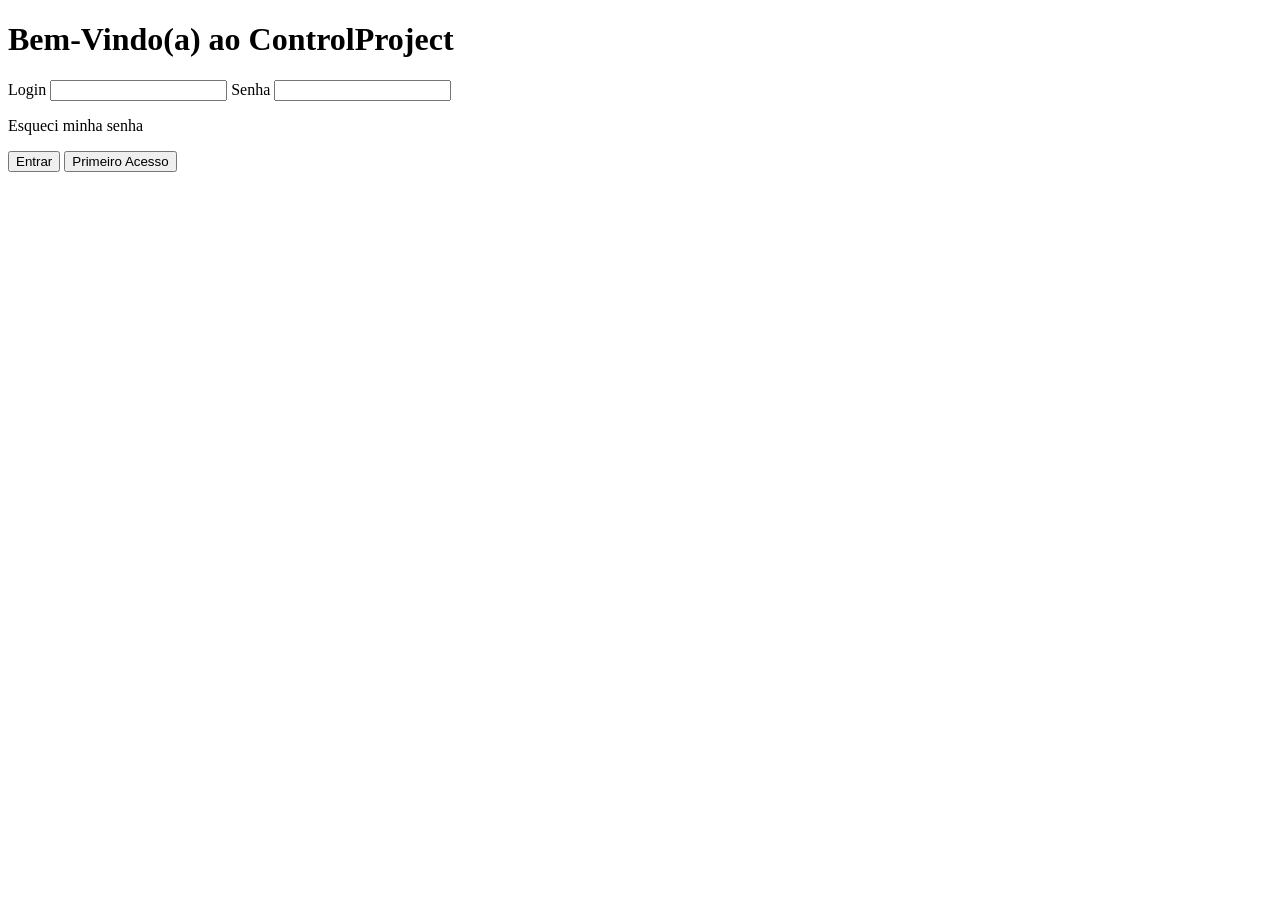
==== pages/index.html @ 9d7144e7 "Add files via upload inicio do projeto" ====
<!DOCTYPE html>
<html lang="en">
<head>
    <meta charset="UTF-8">
    <meta name="viewport" content="width=device-width, initial-scale=1.0">
    <title>Sistema de Controle de Projetos</title>
</head>
<body>
    <h1>Bem-Vindo(a) ao ControlProject</h1>
    <form action="post">
        <label for="">Login</label>
        <input type="text">

        <label for="">Senha</label>
        <input type="text">

        <p>Esqueci minha senha</p>

        <button>Entrar</button>
        <button>Primeiro Acesso</button>
    </form>
</body>
</html>
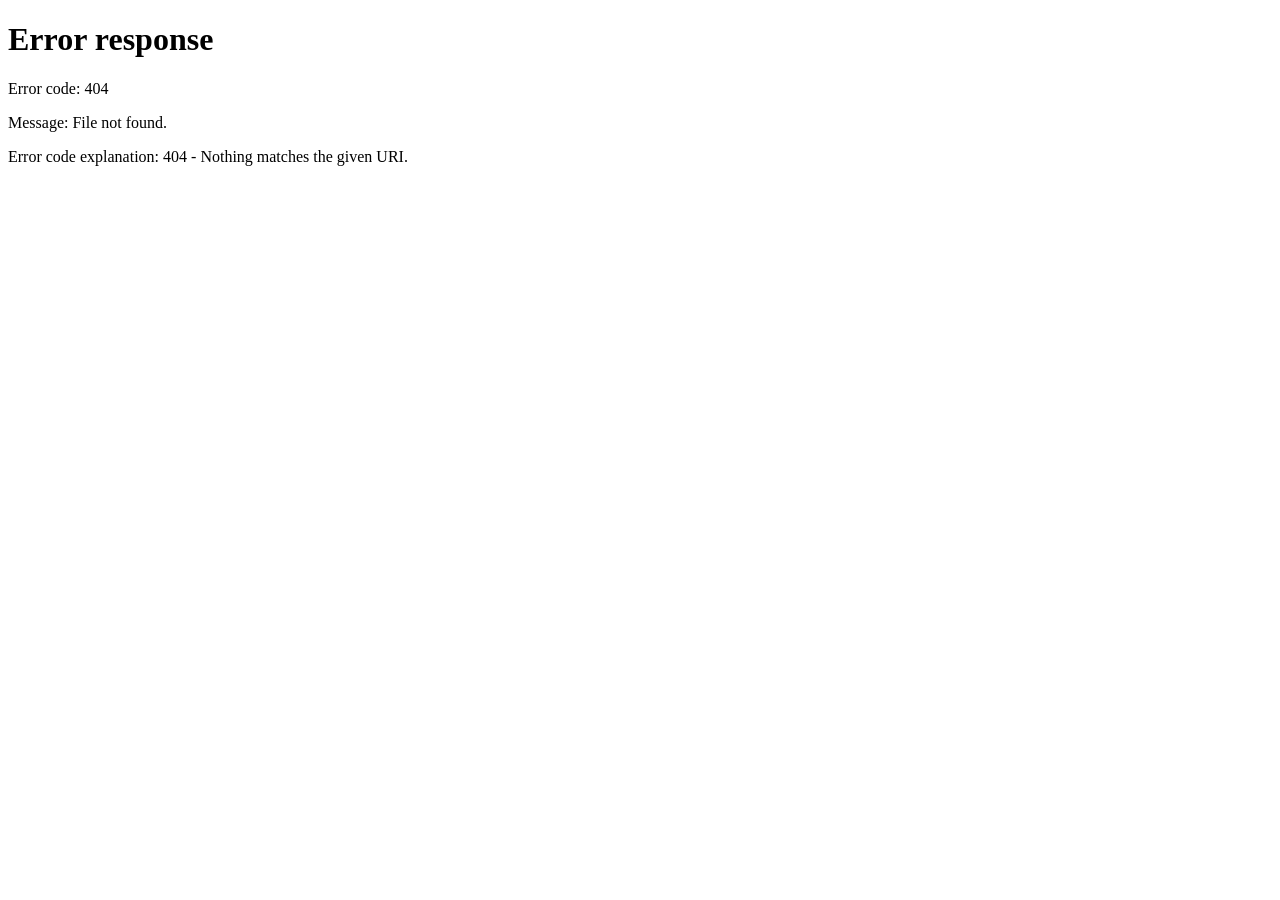
==== commit 0ce38c9a: "Add files via upload att index" ====
--- a/pages/index.html
+++ b/pages/index.html
@@ -1,23 +1,20 @@
 <!DOCTYPE html>
-<html lang="en">
+<html>
+
 <head>
-    <meta charset="UTF-8">
-    <meta name="viewport" content="width=device-width, initial-scale=1.0">
-    <title>Sistema de Controle de Projetos</title>
+<meta charset="UTF-8">
+<title>Redirecionando...</title>
+
+<script>
+window.location.href = "auth/login.html";
+</script>
+
 </head>
+
 <body>
-    <h1>Bem-Vindo(a) ao ControlProject</h1>
-    <form action="post">
-        <label for="">Login</label>
-        <input type="text">
 
-        <label for="">Senha</label>
-        <input type="text">
+<p>Redirecionando para o sistema...</p>
 
-        <p>Esqueci minha senha</p>
+</body>
 
-        <button>Entrar</button>
-        <button>Primeiro Acesso</button>
-    </form>
-</body>
 </html>
